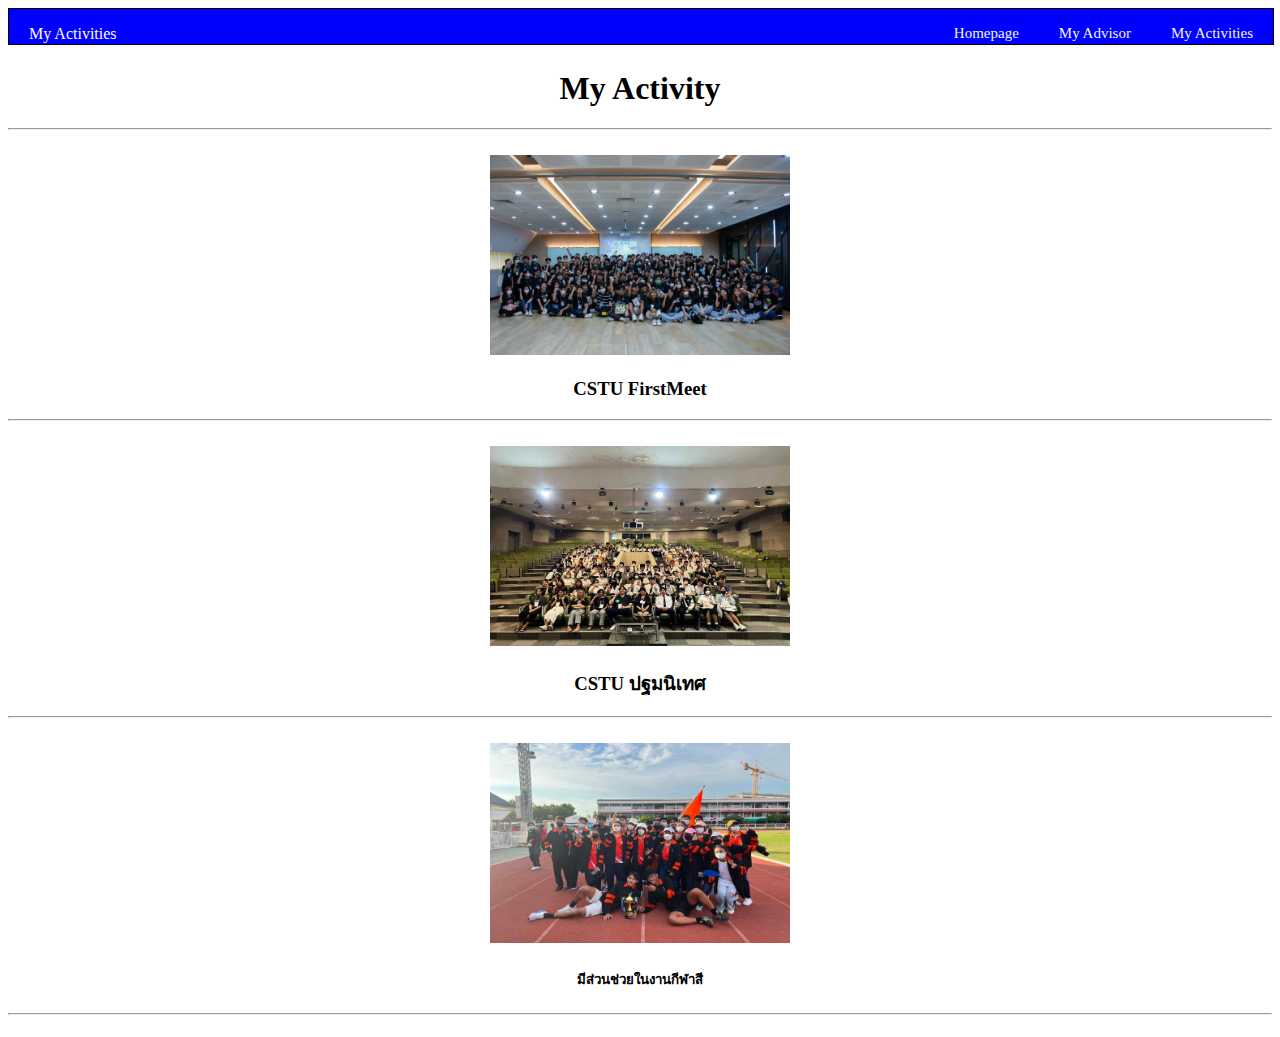
==== html/MyActivities.html @ 9fa6c53f "third commit" ====
<!DOCTYPE html>
<html>
    <head>
        <link rel="stylesheet" href="../css/activity.css">
    </head>
    <body>
        <div class = "navi">
            <p class = "home"> My Activities </p>
            <ul class="menu">
                <li><a href = "../index.html">Homepage</a></li>
                <li><a href = "../html/MyAdviser.html">My Advisor</a></li>
                <li>My Activities</a></li>
            </ul>
        </div>
        <h1 class="mid">My Activity </h1>
        <hr>
        <div class="mid">
            <img src="../image/activity1.jpg" width="300px" height="200">
            <h3>CSTU FirstMeet<h3>
            <hr>
        </div>
        <div class="mid">
            <img src="../image/activity2.jpg" width="300px" height="200">
            <h3>CSTU ปฐมนิเทศ<h3>
            <hr>
        </div>
        <div class="mid">
            <img src="../image/activity3.jpg" width="300px" height="200">
            <h5>มีส่วนช่วยในงานกีฬาสี<h5>
            <hr>
        </div>





    </body>





</html>
---- css/activity.css ----
.navi{
    background-color:blue;
    flex-direction:column;
    height: 35px;
    width: 100%;
    border: 1px solid;
   
    
}
.home{
    float: left;
    color: white;
    margin-left: 20px;



}
.menu{
    float: right;
    display: flex;

    
}
ul.menu li{
    
    font-size: 15px;
    list-style: none;
    margin-left: 20px;
    color: aliceblue;
    margin-right: 20px;
    
}
ul.menu li a{
    text-decoration: none;
    color: aliceblue;}
.mid{
    text-align: center;
    margin-top: 25px;

}
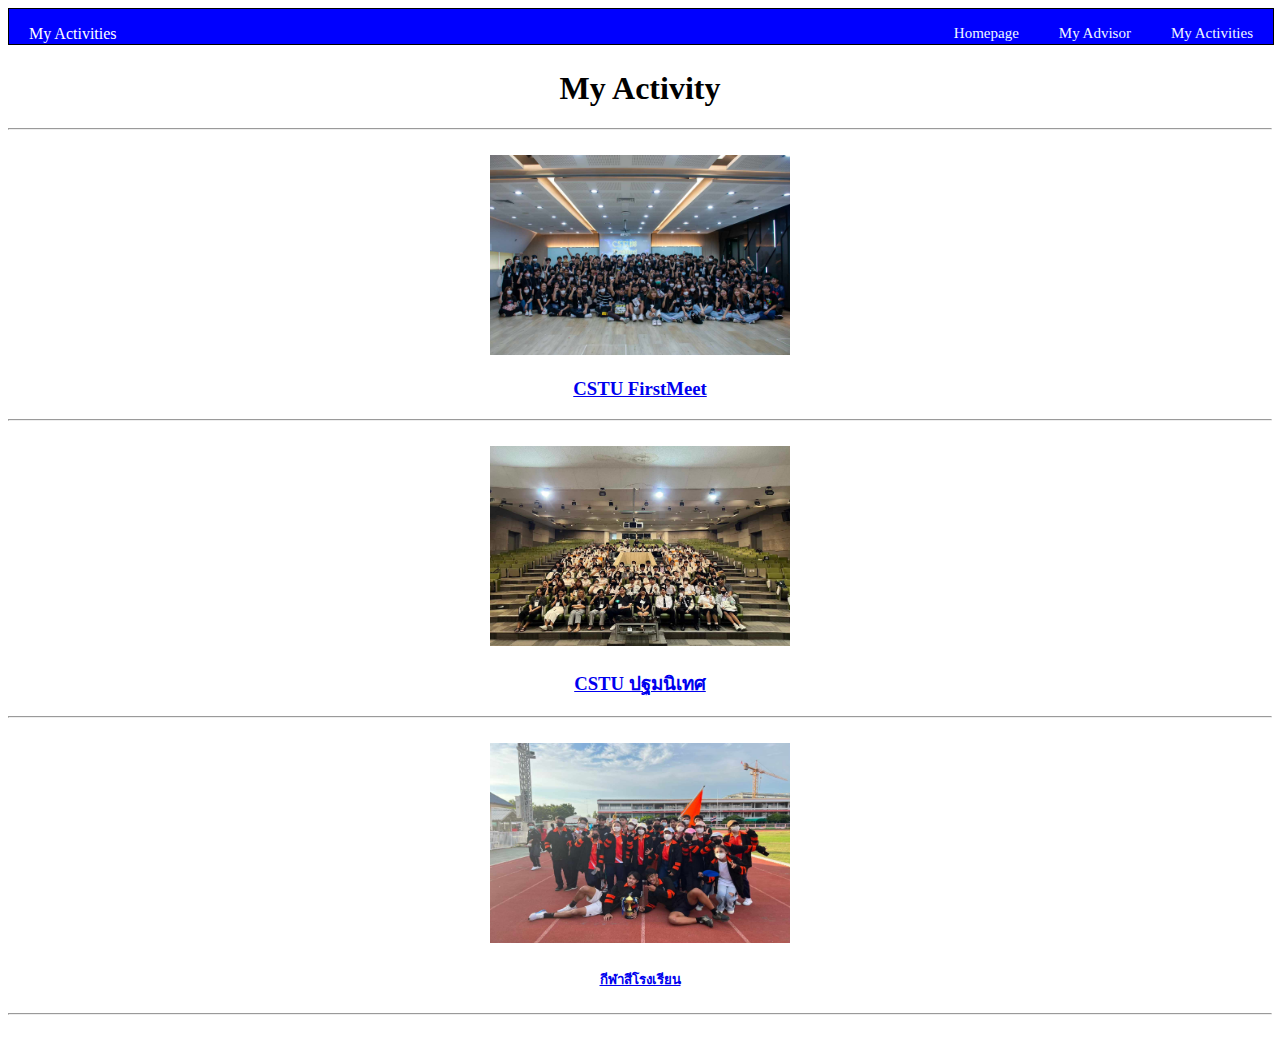
==== commit 4f549575: "four commit" ====
--- a/html/MyActivities.html
+++ b/html/MyActivities.html
@@ -8,25 +8,31 @@
             <p class = "home"> My Activities </p>
             <ul class="menu">
                 <li><a href = "../index.html">Homepage</a></li>
-                <li><a href = "../html/MyAdviser.html">My Advisor</a></li>
+                <li><a href = "../html/MyAdvisor.html">My Advisor</a></li>
                 <li>My Activities</a></li>
             </ul>
         </div>
         <h1 class="mid">My Activity </h1>
         <hr>
         <div class="mid">
+            <a href="../html/FirstMeet.html">
             <img src="../image/activity1.jpg" width="300px" height="200">
             <h3>CSTU FirstMeet<h3>
+            </a>
             <hr>
         </div>
         <div class="mid">
+            <a href="../html/orientation.html">
             <img src="../image/activity2.jpg" width="300px" height="200">
             <h3>CSTU ปฐมนิเทศ<h3>
+            </a>
             <hr>
         </div>
         <div class="mid">
+            <a href="../html/SportDay.html">
             <img src="../image/activity3.jpg" width="300px" height="200">
-            <h5>มีส่วนช่วยในงานกีฬาสี<h5>
+            <h5>กีฬาสีโรงเรียน<h5>
+            </a>
             <hr>
         </div>
 
--- a/css/activity.css
+++ b/css/activity.css
@@ -36,5 +36,6 @@
 .mid{
     text-align: center;
     margin-top: 25px;
+    
 
 }